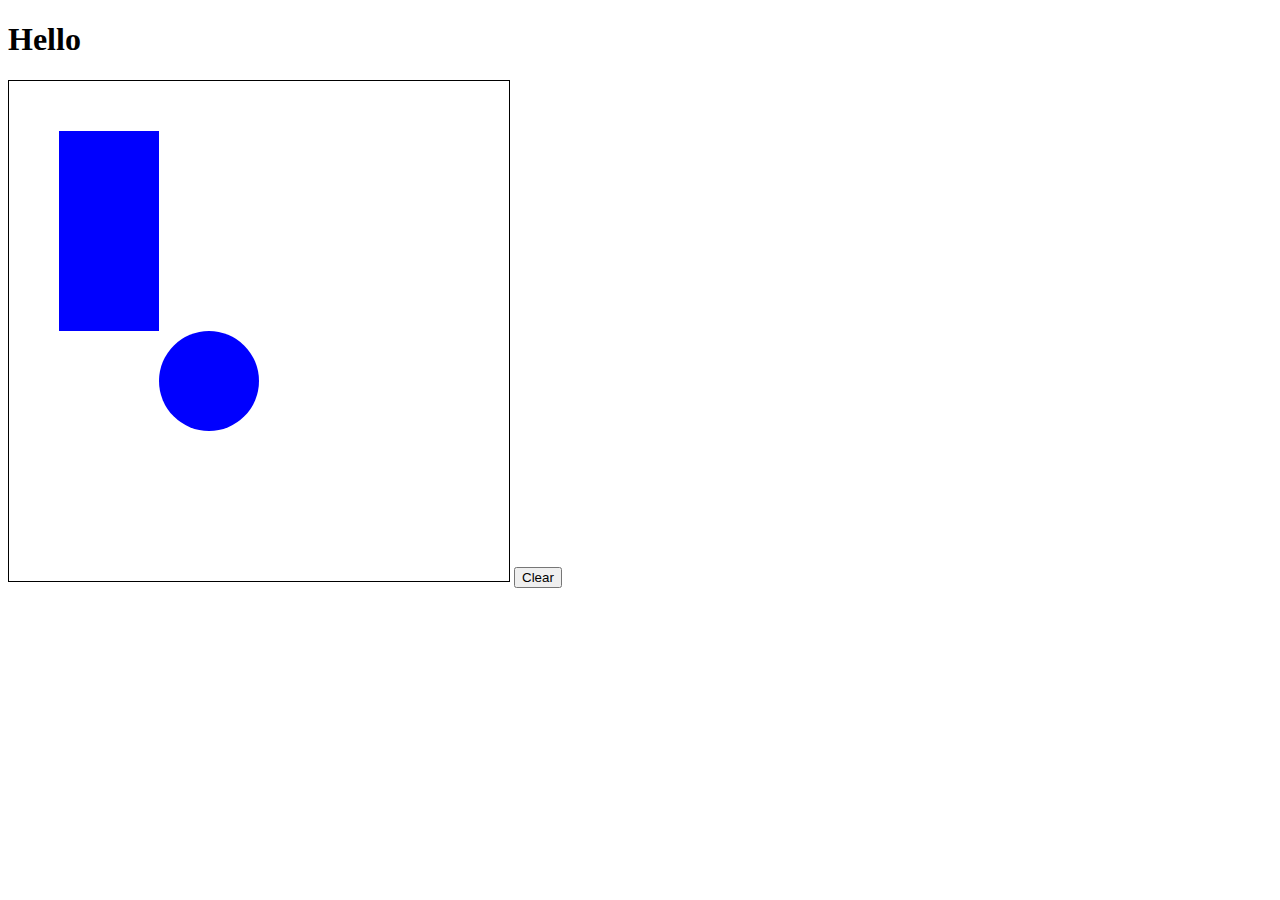
==== canvas/canvas.html @ fa9d6bd4 "canvas" ====
<!DOCTYPE html>
<html>
    <body>
	<h1>Hello</h1>

	<canvas id="myCanvas" width="500" height="500" style="border:1px  solid #000000;">

	</canvas>
	<button id="clear">Clear</button>	
	<script src="canvas.js"></script>
    </body>
</html>
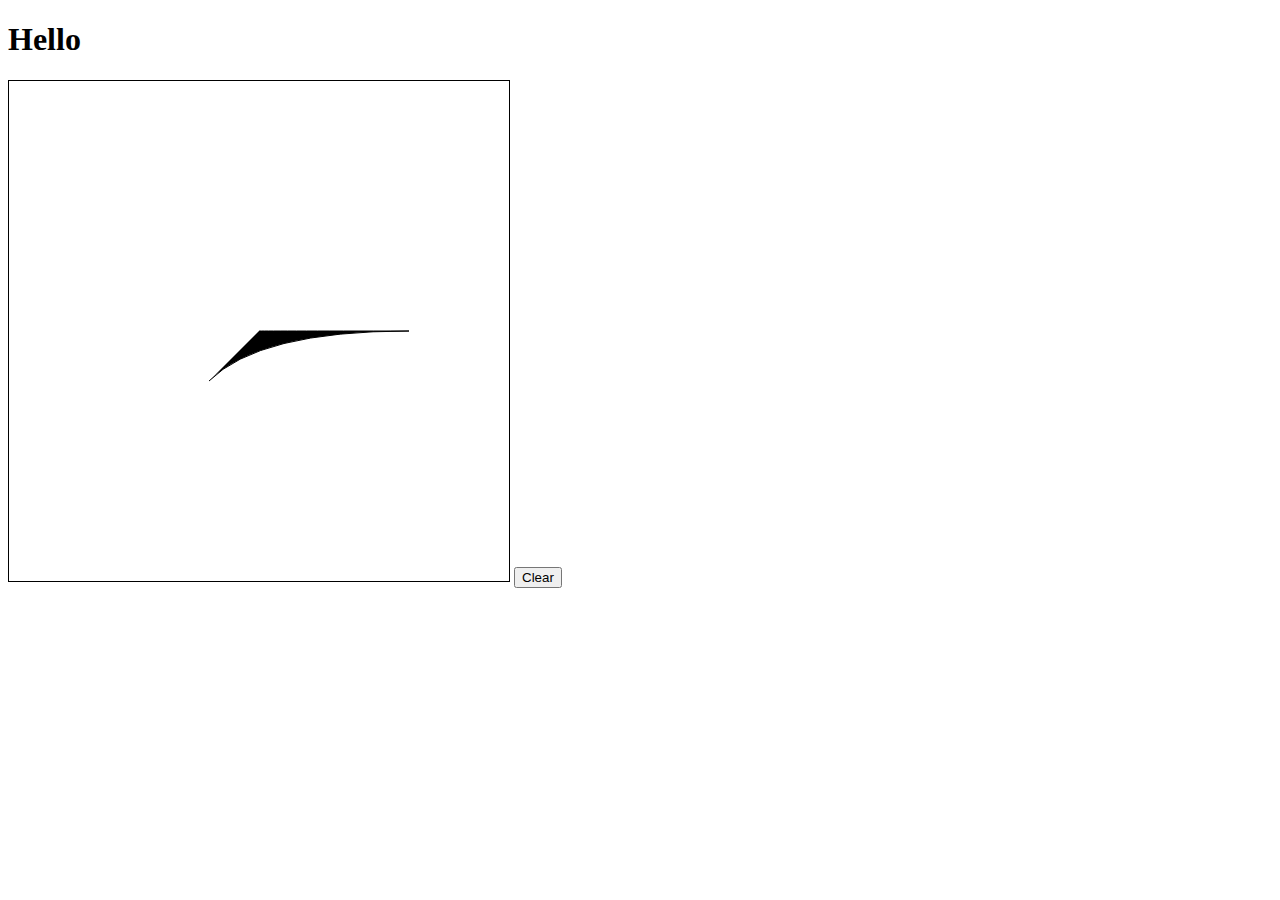
==== commit 6cb35c08: "notes from 2/9" ====
--- a/canvas/canvas.html
+++ b/canvas/canvas.html
@@ -3,7 +3,8 @@
     <body>
 	<h1>Hello</h1>
 
-	<canvas id="myCanvas" width="500" height="500" style="border:1px  solid #000000;">
+	<canvas id="myCanvas" width="500" height="500"
+		style="border:1px  solid #000000;">
 
 	</canvas>
 	<button id="clear">Clear</button>	
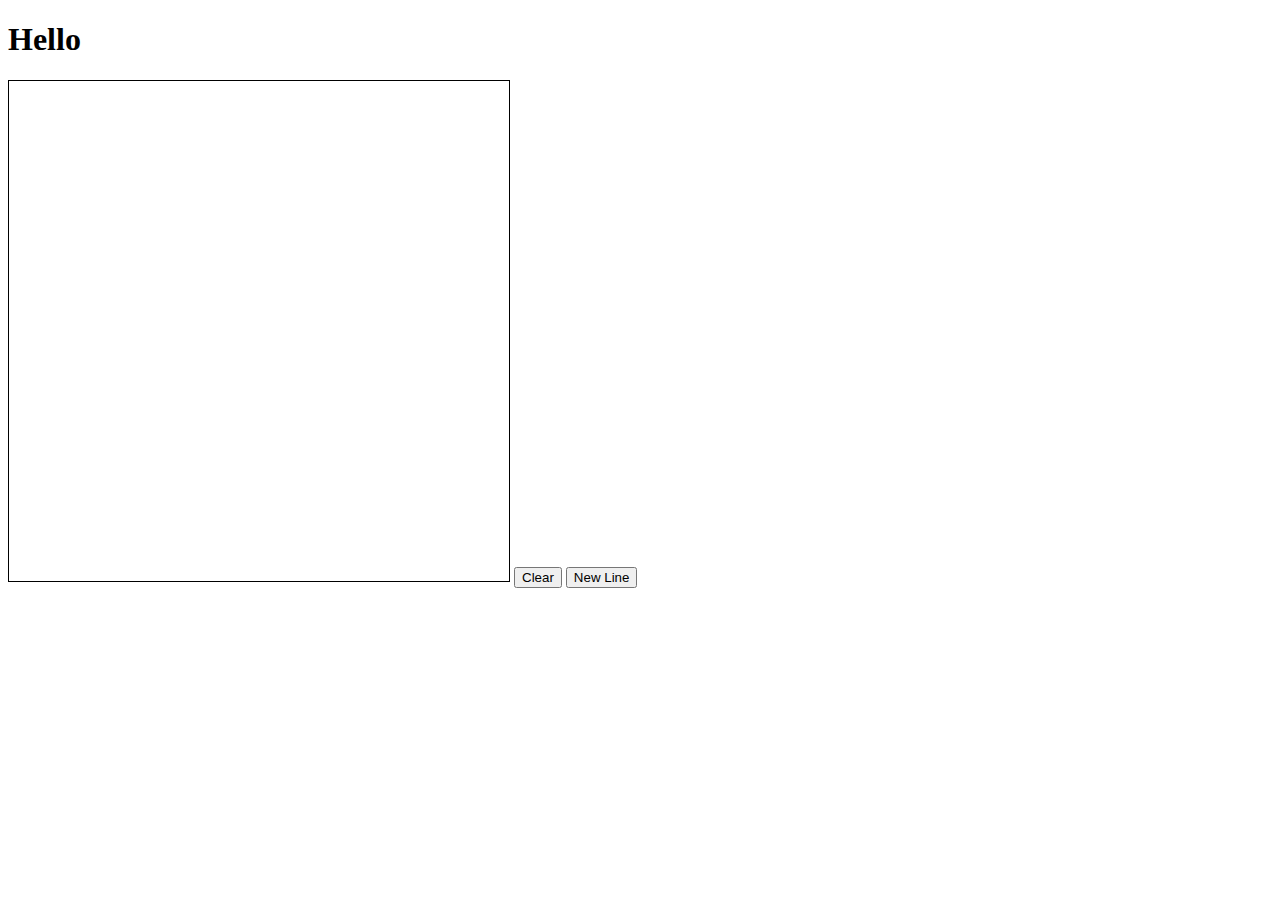
==== commit bd2e0c14: "dot-line thing" ====
--- a/canvas/canvas.html
+++ b/canvas/canvas.html
@@ -8,7 +8,9 @@
 
 	</canvas>
 	<button id="clear">Clear</button>	
+	<button id="reset">New Line</button>
 	<script src="canvas.js"></script>
+
     </body>
 </html>
     
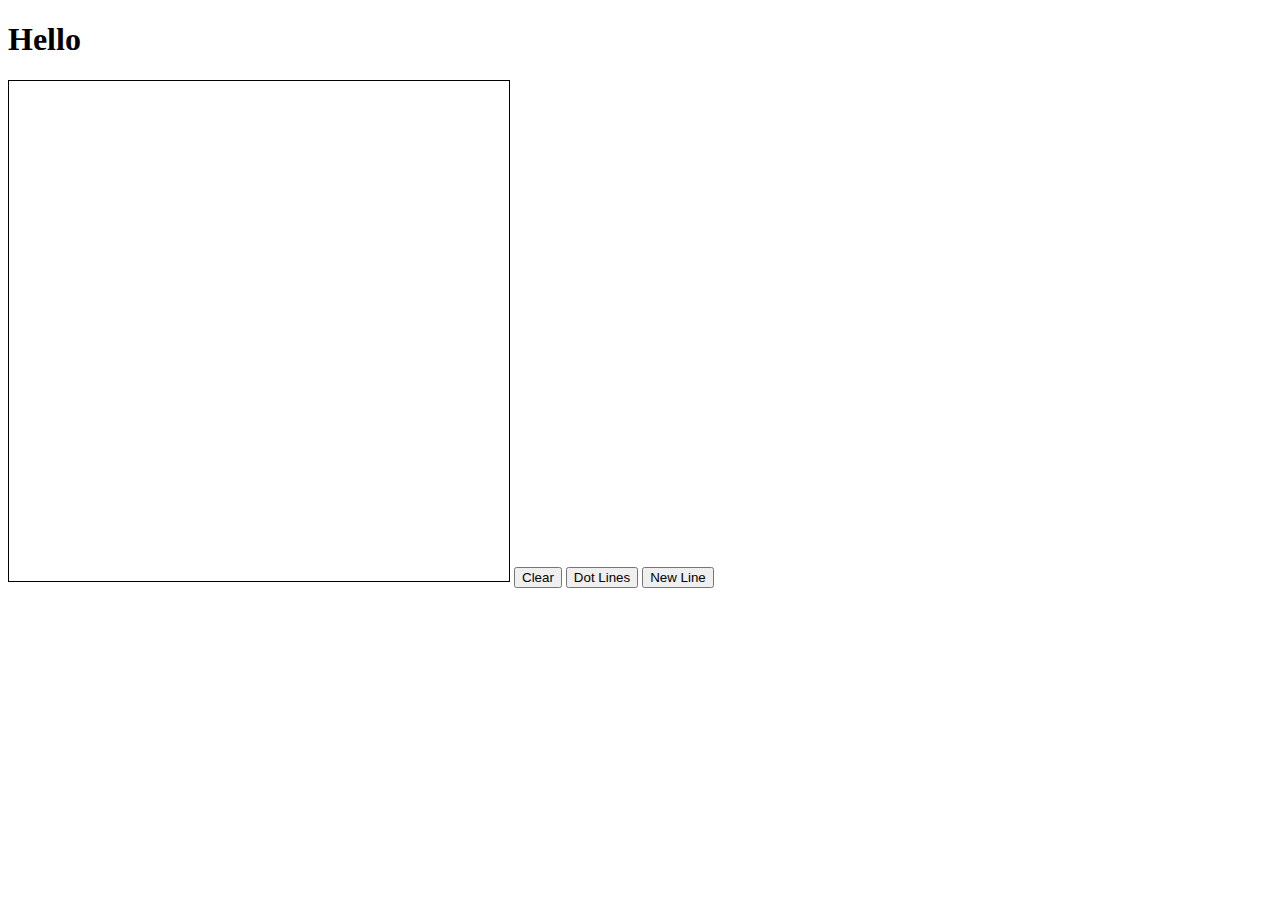
==== commit 6a5acc8e: "draw" ====
--- a/canvas/canvas.html
+++ b/canvas/canvas.html
@@ -2,12 +2,13 @@
 <html>
     <body>
 	<h1>Hello</h1>
-
+	<h3 id="mode"></h3>
 	<canvas id="myCanvas" width="500" height="500"
 		style="border:1px  solid #000000;">
 
 	</canvas>
 	<button id="clear">Clear</button>	
+	<button id="toggle">Draw</button>
 	<button id="reset">New Line</button>
 	<script src="canvas.js"></script>
 
